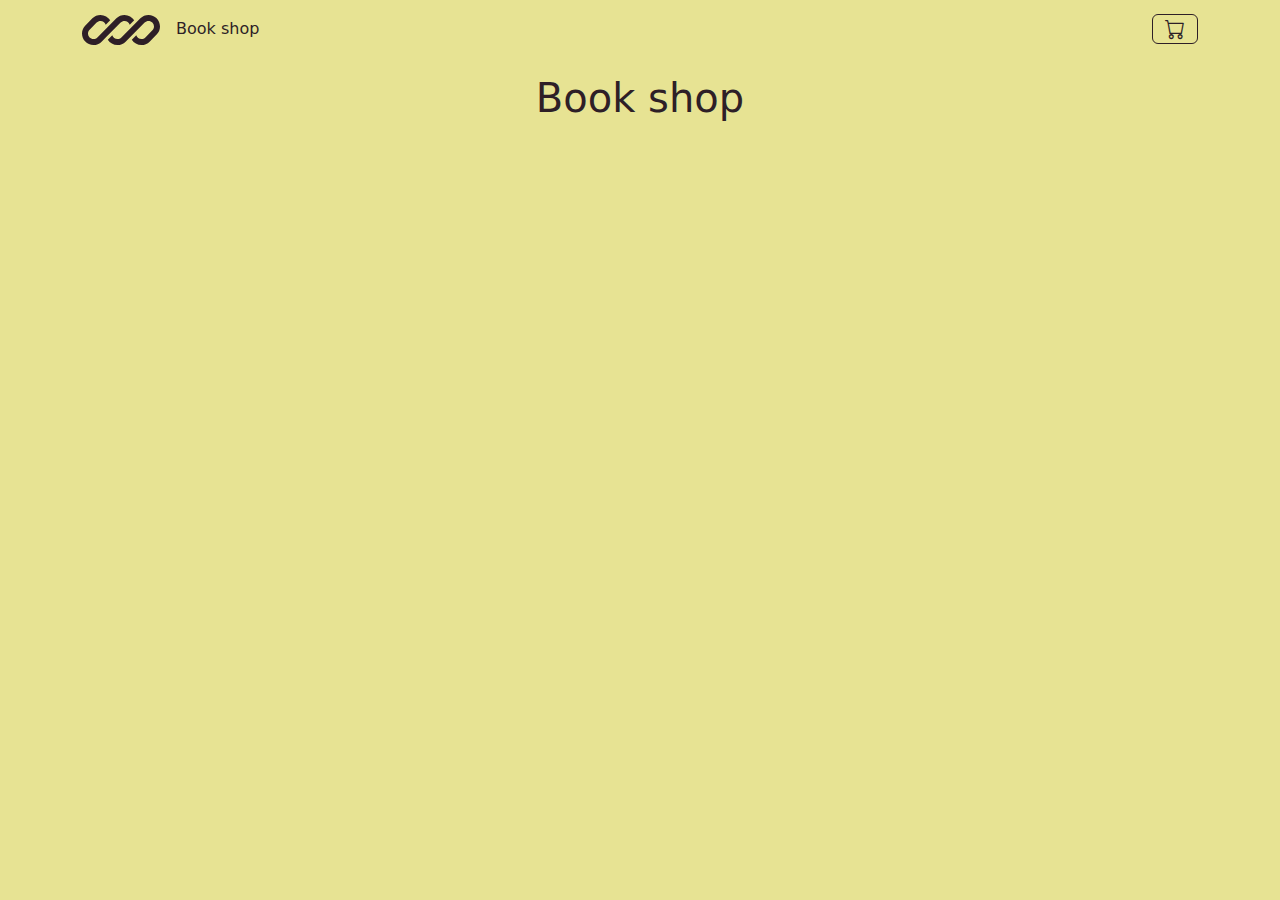
==== index.html @ 9fe9d007 "first commit" ====
<!DOCTYPE html>
<html lang="en">
  <head>
    <meta charset="UTF-8" />
    <meta name="viewport" content="width=device-width, initial-scale=1.0" />
    <link rel="stylesheet" href="https://cdn.jsdelivr.net/npm/bootstrap-icons@1.11.3/font/bootstrap-icons.min.css" />
    <link rel="stylesheet" href="./assets/css/style.css" />
    <title>Book shop</title>
  </head>
  <body class="bg-flax">
    <header>
      <nav class="navbar top-0">
        <div class="container justify-content-start">
          <a class="navbar-brand" href="#">
            <img src="./assets/imgs/logo.svg" alt="" />
          </a>
          <span class="me-auto text-raisinblack">Book shop</span>
          <!-- pulsante -->
          <button
            class="navbar-toggler border-raisinblack position-relative"
            type="button"
            data-bs-toggle="offcanvas"
            href="#cart"
            role="button"
            aria-controls="cart"
          >
            <i class="bi bi-cart text-raisinblack"></i>
            <span class="position-absolute top-0 start-100 translate-middle badge rounded-circle bg-raisinblack fs-9 fw-normal">
              99
              <span class="visually-hidden"></span>
            </span>
          </button>
          <!-- contenitore -->
          <div class="offcanvas offcanvas-start bg-light" tabindex="-1" id="cart" aria-labelledby="cartLabel">
            <div class="p-4">
              <h5 class="h4 text-raisinblack">Cart</h5>
            </div>
            <div id="itemList"></div>
          </div>
        </div>
      </nav>
    </header>
    <main class="p-3">
      <div class="container">
        <h1 class="text-center text-raisinblack">Book shop</h1>
      </div>
      <div class="container my-5">
        <div id="booksWrapper" class="row row-cols-1 row-cols-sm-2 row-cols-lg-4 g-3"></div>
      </div>
    </main>

    <script
      src="https://cdn.jsdelivr.net/npm/bootstrap@5.3.3/dist/js/bootstrap.bundle.min.js"
      integrity="sha384-YvpcrYf0tY3lHB60NNkmXc5s9fDVZLESaAA55NDzOxhy9GkcIdslK1eN7N6jIeHz"
      crossorigin="anonymous"
    ></script>
    <script src="./js/script.js"></script>
  </body>
</html>
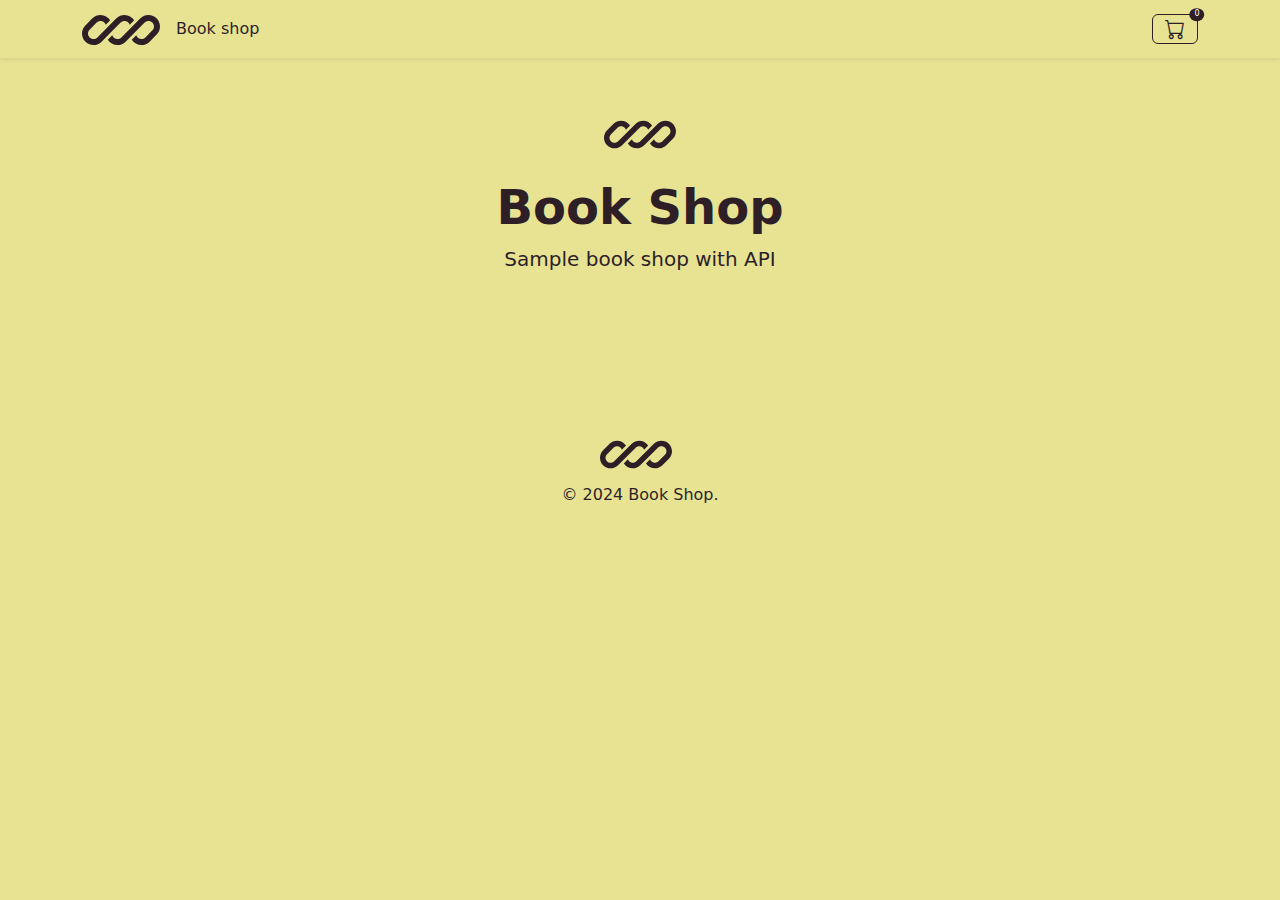
==== commit 03603ccc: "add cart function in details page" ====
--- a/index.html
+++ b/index.html
@@ -8,10 +8,10 @@
     <title>Book shop</title>
   </head>
   <body class="bg-flax">
-    <header>
+    <header class="bg-flax position-sticky top-0 start-0 end-0 z-3 shadow-sm">
       <nav class="navbar top-0">
         <div class="container justify-content-start">
-          <a class="navbar-brand" href="#">
+          <a class="navbar-brand" href="./">
             <img src="./assets/imgs/logo.svg" alt="" />
           </a>
           <span class="me-auto text-raisinblack">Book shop</span>
@@ -32,28 +32,41 @@
           </button>
           <!-- contenitore -->
           <div class="offcanvas offcanvas-start bg-light" tabindex="-1" id="cart" aria-labelledby="cartLabel">
-            <div class="p-4">
-              <h5 class="h4 text-raisinblack">Cart</h5>
+            <div class="p-4 bg-cocoabrown">
+              <h5 class="h4 text-raisinblack mb-0">Cart</h5>
             </div>
-            <div id="itemList"></div>
+            <div id="itemList" class="flex-grow-1"></div>
+            <div id="total" class="bg-flax px-4 py-3 d-flex justify-content-between align-items-center"></div>
           </div>
         </div>
       </nav>
     </header>
     <main class="p-3">
-      <div class="container">
-        <h1 class="text-center text-raisinblack">Book shop</h1>
+      <div class="px-3 py-3 my-3 text-center">
+        <img class="d-block mx-auto mb-3" src="./assets/imgs/logo.svg" alt="logo" width="72" height="57" />
+        <h1 class="display-5 fw-bold text-raisinblack">Book Shop</h1>
+        <div class="col-lg-6 mx-auto">
+          <p class="lead mb-4 text-raisinblack">Sample book shop with API</p>
+        </div>
       </div>
       <div class="container my-5">
         <div id="booksWrapper" class="row row-cols-1 row-cols-sm-2 row-cols-lg-4 g-3"></div>
       </div>
     </main>
-
+    <footer class="container text-center py-3">
+      <div class="text-center">
+        <a href="/" class="d-block mb-3 me-2 mb-md-0">
+          <img src="./assets/imgs/logo.svg" alt="logo" width="72" height="57" />
+        </a>
+        <span class="mb-3 mb-md-0 text-raisinblack">© 2024 Book Shop.</span>
+      </div>
+    </footer>
     <script
       src="https://cdn.jsdelivr.net/npm/bootstrap@5.3.3/dist/js/bootstrap.bundle.min.js"
       integrity="sha384-YvpcrYf0tY3lHB60NNkmXc5s9fDVZLESaAA55NDzOxhy9GkcIdslK1eN7N6jIeHz"
       crossorigin="anonymous"
     ></script>
-    <script src="./js/script.js"></script>
+    <script src="./js/cart.js"></script>
+    <script src="./js/index.js"></script>
   </body>
 </html>
